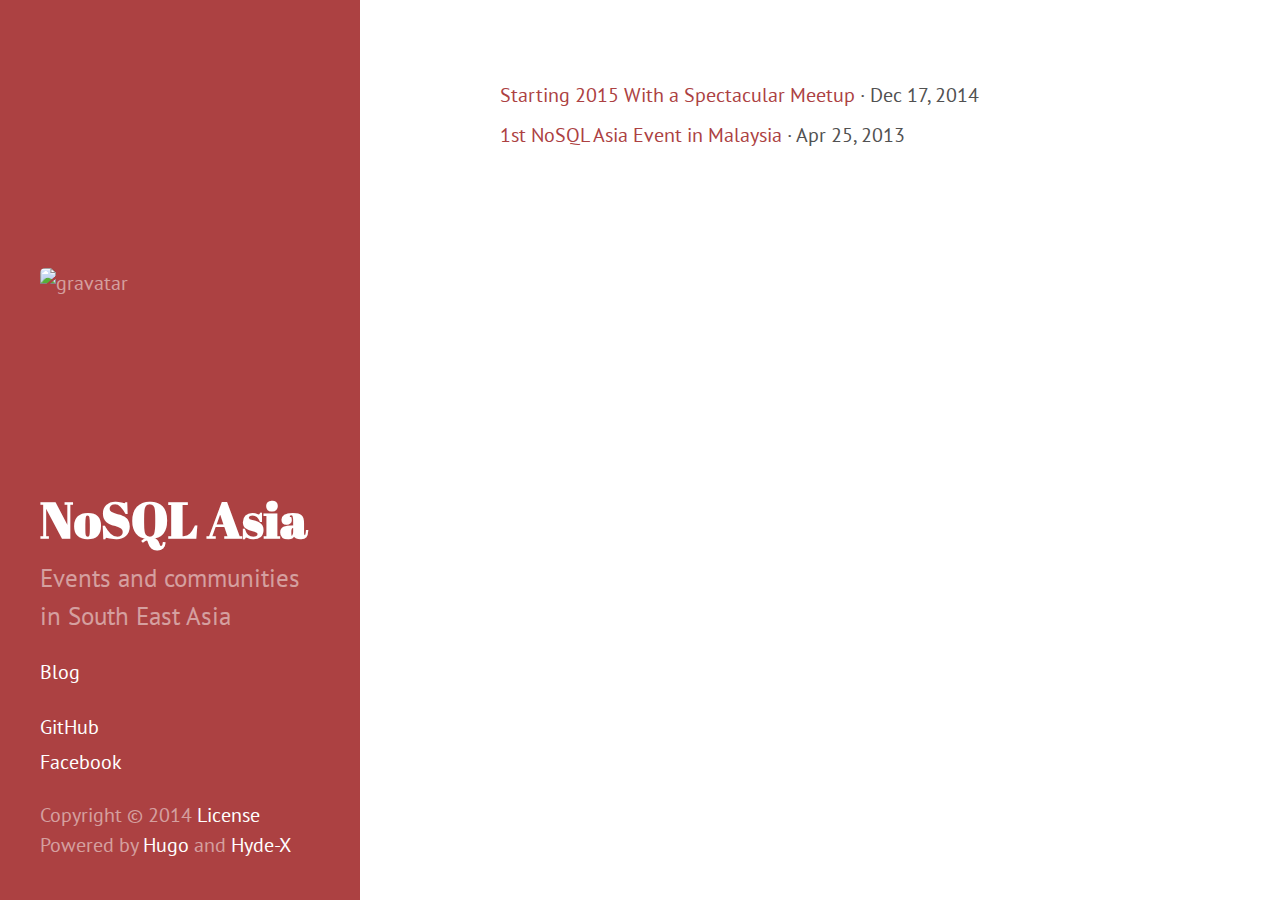
==== post/index.html @ 08c781bf "rebuilding site Fri Dec 19 13:31:16 MYT 2014" ====
<!DOCTYPE html>
<html xmlns="http://www.w3.org/1999/xhtml" xml:lang="en" lang="en-us">
<head>
  <link href="http://gmpg.org/xfn/11" rel="profile">
  <meta http-equiv="content-type" content="text/html; charset=utf-8">

  
  <meta name="viewport" content="width=device-width, initial-scale=1.0, maximum-scale=1">

  <title>Posts &middot; NoSQL Asia</title>

  
  <link rel="stylesheet" href="http://nosqlasia.github.io/css/poole.css">
  <link rel="stylesheet" href="http://nosqlasia.github.io/css/hyde.css">
  <link rel="stylesheet" href="http://nosqlasia.github.io/css/poole-overrides.css">
  <link rel="stylesheet" href="http://nosqlasia.github.io/css/hyde-overrides.css">
  <link rel="stylesheet" href="http://nosqlasia.github.io/css/hyde-x.css">
  <link rel="stylesheet" href="http://nosqlasia.github.io/css/highlight/sunburst.css">
  <link rel="stylesheet" href="http://fonts.googleapis.com/css?family=PT+Sans:400,400italic,700|Abril+Fatface">

  <link rel="stylesheet" href="http://nosqlasia.github.io/assets/css/custom.css">

  
  <link rel="apple-touch-icon-precomposed" sizes="144x144" href="/apple-touch-icon-144-precomposed.png">
  <link href="/favicon.png" rel="icon">

  
  <link href="http://nosqlasia.github.io/post/index.xml" rel="alternate" type="application/rss+xml" title="NoSQL Asia &middot; NoSQL Asia" />

  <meta name="description" content="Your default page description">
  <meta name="keywords" content="your,default,page,keywords">
  <link rel="author" href="http://plus.google.com/Your%20Google&#43;%20profile%20ID">
</head>
<body class="theme-base-08">
<div class="sidebar">
  <div class="container sidebar-sticky">
    <div class="sidebar-about">
      <img src="http://www.gravatar.com/avatar/d0e16a7a5865cc10d8d9d22874ab9a85?s=200" alt="gravatar">
      <h1>NoSQL Asia</h1>
      <p class="lead">Events and communities in South East Asia</p>
    </div>

    <ul class="sidebar-nav">
      <li class="sidebar-nav-item"><a href="http://nosqlasia.github.io/">Blog</a></li>
      
    </ul>

    <ul class="sidebar-nav">
      <li class="sidebar-nav-item"><a href="https://github.com/nosqlasia/">GitHub</a></li>
      
      
      <li class="sidebar-nav-item"><a href="https://www.facebook.com/groups/nosqlkl/">Facebook</a></li>
      
    </ul>

    <p>Copyright &copy; 2014 <a href="http://nosqlasia.github.io/license">License</a><br/>
       Powered by <a href="http://hugo.spf13.com">Hugo</a> and <a href="https://github.com/zyro/hyde-x">Hyde-X</a></p>
  </div>
</div>

<div class="content container">
  <ul class="posts">
  
    <li><a href="http://nosqlasia.github.io/blog/starting-2015-with-a-spectacular-meetup/">Starting 2015 With a Spectacular Meetup</a>
    </span>
    &middot; <time>Dec 17, 2014</time></li>
  
    <li><a href="http://nosqlasia.github.io/blog/1st-nosql-asia-event-in-malaysia/">1st NoSQL Asia Event in Malaysia</a>
    </span>
    &middot; <time>Apr 25, 2013</time></li>
  
  </ul>
</div>
<script src="http://nosqlasia.github.io/js/highlight.pack.js"></script>
<script>hljs.initHighlightingOnLoad();</script>

<script>
  var _gaq=[['_setAccount','Your Google Analytics tracking code'],['_trackPageview']];
  (function(d,t){var g=d.createElement(t),s=d.getElementsByTagName(t)[0];
  g.src=('https:'==location.protocol?'//ssl':'//www')+'.google-analytics.com/ga.js';
  s.parentNode.insertBefore(g,s)}(document,'script'));
</script>

</body>
</html>
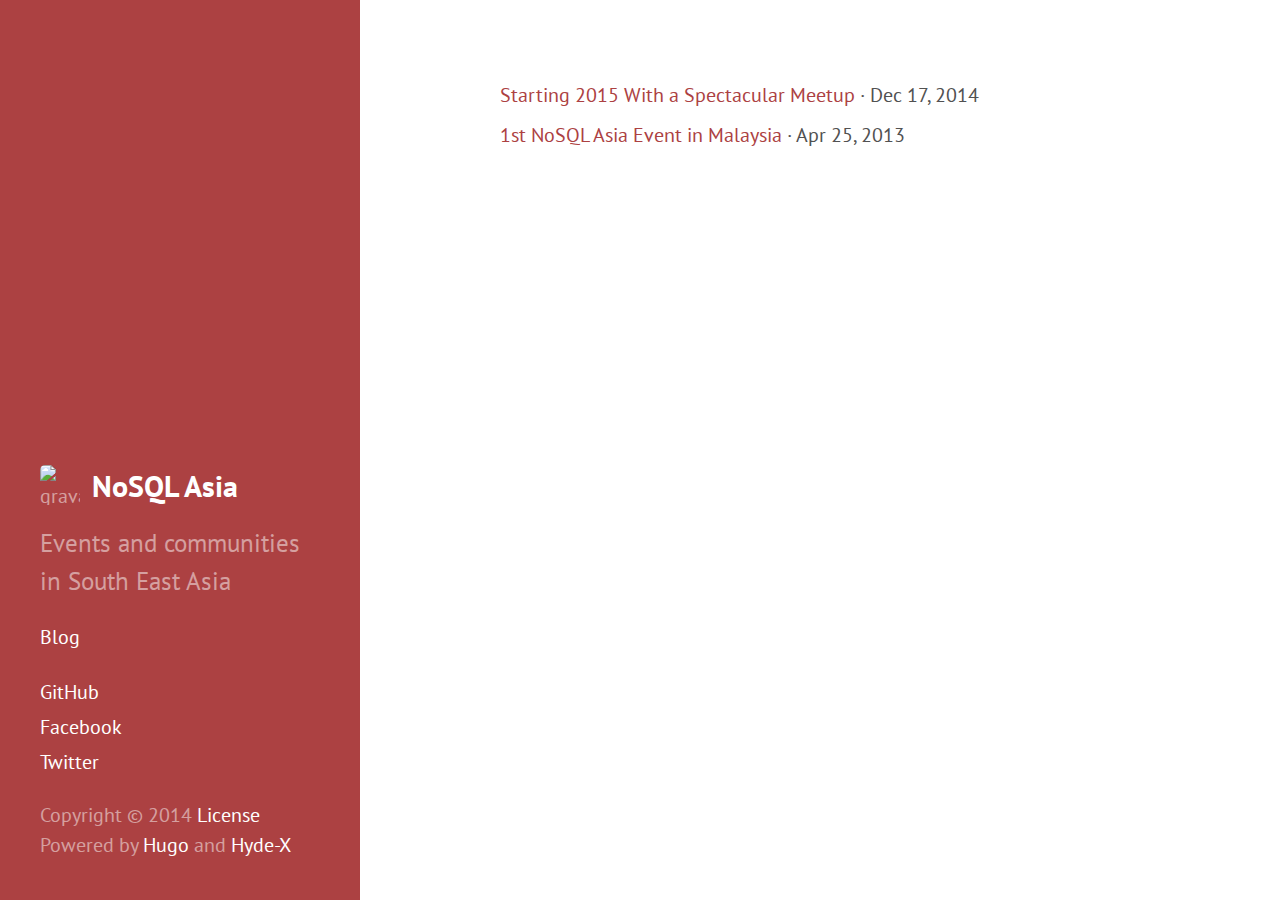
==== commit 6479548d: "rebuilding site Mon Dec 22 14:02:01 MYT 2014" ====
--- a/post/index.html
+++ b/post/index.html
@@ -25,7 +25,7 @@
   <link href="/favicon.png" rel="icon">
 
   
-  <link href="http://nosqlasia.github.io/post/index.xml" rel="alternate" type="application/rss+xml" title="NoSQL Asia &middot; NoSQL Asia" />
+  <link href="http://nosqlasia.github.io/post/index.xml/" rel="alternate" type="application/rss+xml" title="NoSQL Asia &middot; NoSQL Asia" />
 
   <meta name="description" content="Your default page description">
   <meta name="keywords" content="your,default,page,keywords">
@@ -50,7 +50,7 @@
       
       
       <li class="sidebar-nav-item"><a href="https://www.facebook.com/groups/nosqlkl/">Facebook</a></li>
-      
+      <li class="sidebar-nav-item"><a href="http://twitter.com/nosqlasia">Twitter</a></li>
     </ul>
 
     <p>Copyright &copy; 2014 <a href="http://nosqlasia.github.io/license">License</a><br/>
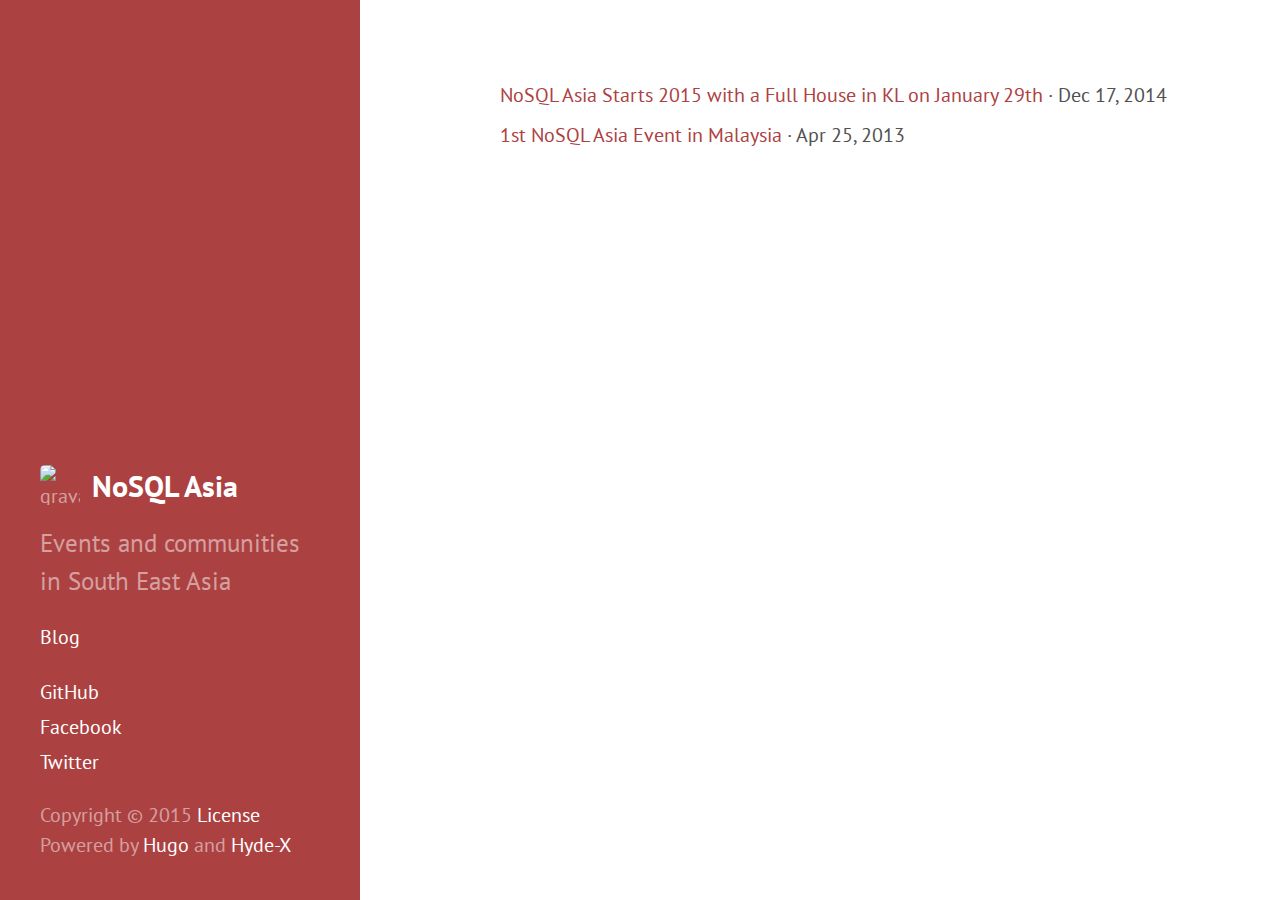
==== commit ffab7345: "Merge branch 'master' of github.com:nosqlasia/nosqlasia.github.io" ====
--- a/post/index.html
+++ b/post/index.html
@@ -53,7 +53,7 @@
       <li class="sidebar-nav-item"><a href="http://twitter.com/nosqlasia">Twitter</a></li>
     </ul>
 
-    <p>Copyright &copy; 2014 <a href="http://nosqlasia.github.io/license">License</a><br/>
+    <p>Copyright &copy; 2015 <a href="http://nosqlasia.github.io/license">License</a><br/>
        Powered by <a href="http://hugo.spf13.com">Hugo</a> and <a href="https://github.com/zyro/hyde-x">Hyde-X</a></p>
   </div>
 </div>
@@ -61,7 +61,7 @@
 <div class="content container">
   <ul class="posts">
   
-    <li><a href="http://nosqlasia.github.io/blog/starting-2015-with-a-spectacular-meetup/">Starting 2015 With a Spectacular Meetup</a>
+    <li><a href="http://nosqlasia.github.io/blog/nosql-asia-starts-2015-with-a-full-house-in-kl-on-january-29th/">NoSQL Asia Starts 2015 with a Full House in KL on January 29th</a>
     </span>
     &middot; <time>Dec 17, 2014</time></li>
   
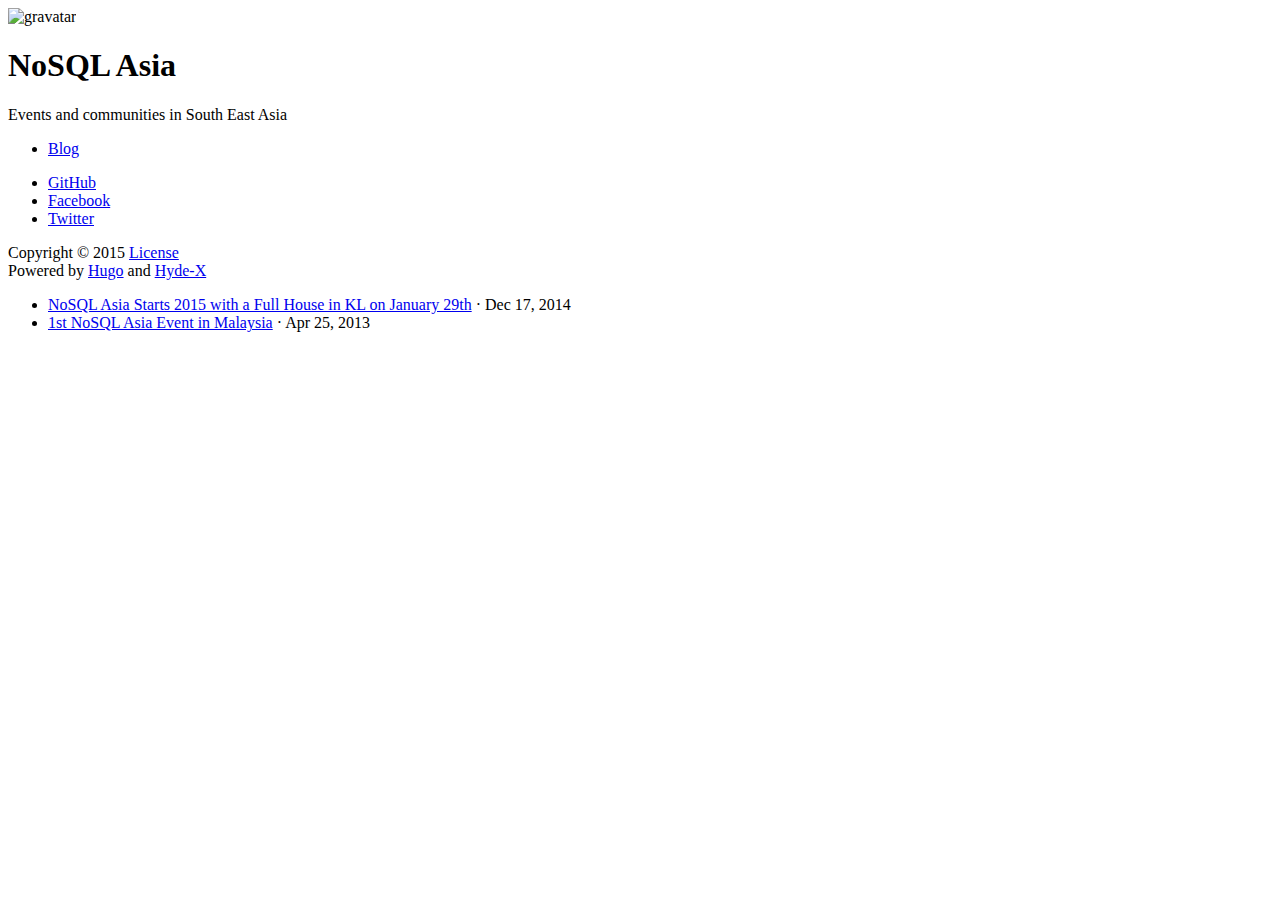
==== commit 0918c7bf: "committing work in progress" ====
--- a/post/index.html
+++ b/post/index.html
@@ -10,22 +10,22 @@
   <title>Posts &middot; NoSQL Asia</title>
 
   
-  <link rel="stylesheet" href="http://nosqlasia.github.io/css/poole.css">
-  <link rel="stylesheet" href="http://nosqlasia.github.io/css/hyde.css">
-  <link rel="stylesheet" href="http://nosqlasia.github.io/css/poole-overrides.css">
-  <link rel="stylesheet" href="http://nosqlasia.github.io/css/hyde-overrides.css">
-  <link rel="stylesheet" href="http://nosqlasia.github.io/css/hyde-x.css">
-  <link rel="stylesheet" href="http://nosqlasia.github.io/css/highlight/sunburst.css">
+  <link rel="stylesheet" href="http://localhost:1313/css/poole.css">
+  <link rel="stylesheet" href="http://localhost:1313/css/hyde.css">
+  <link rel="stylesheet" href="http://localhost:1313/css/poole-overrides.css">
+  <link rel="stylesheet" href="http://localhost:1313/css/hyde-overrides.css">
+  <link rel="stylesheet" href="http://localhost:1313/css/hyde-x.css">
+  <link rel="stylesheet" href="http://localhost:1313/css/highlight/sunburst.css">
   <link rel="stylesheet" href="http://fonts.googleapis.com/css?family=PT+Sans:400,400italic,700|Abril+Fatface">
 
-  <link rel="stylesheet" href="http://nosqlasia.github.io/assets/css/custom.css">
+  <link rel="stylesheet" href="http://localhost:1313/assets/css/custom.css">
 
   
   <link rel="apple-touch-icon-precomposed" sizes="144x144" href="/apple-touch-icon-144-precomposed.png">
   <link href="/favicon.png" rel="icon">
 
   
-  <link href="http://nosqlasia.github.io/post/index.xml/" rel="alternate" type="application/rss+xml" title="NoSQL Asia &middot; NoSQL Asia" />
+  <link href="http://localhost:1313/post/index.xml/" rel="alternate" type="application/rss+xml" title="NoSQL Asia &middot; NoSQL Asia" />
 
   <meta name="description" content="Your default page description">
   <meta name="keywords" content="your,default,page,keywords">
@@ -41,7 +41,7 @@
     </div>
 
     <ul class="sidebar-nav">
-      <li class="sidebar-nav-item"><a href="http://nosqlasia.github.io/">Blog</a></li>
+      <li class="sidebar-nav-item"><a href="http://localhost:1313/">Blog</a></li>
       
     </ul>
 
@@ -53,7 +53,7 @@
       <li class="sidebar-nav-item"><a href="http://twitter.com/nosqlasia">Twitter</a></li>
     </ul>
 
-    <p>Copyright &copy; 2015 <a href="http://nosqlasia.github.io/license">License</a><br/>
+    <p>Copyright &copy; 2015 <a href="http://localhost:1313/license">License</a><br/>
        Powered by <a href="http://hugo.spf13.com">Hugo</a> and <a href="https://github.com/zyro/hyde-x">Hyde-X</a></p>
   </div>
 </div>
@@ -61,17 +61,17 @@
 <div class="content container">
   <ul class="posts">
   
-    <li><a href="http://nosqlasia.github.io/blog/nosql-asia-starts-2015-with-a-full-house-in-kl-on-january-29th/">NoSQL Asia Starts 2015 with a Full House in KL on January 29th</a>
+    <li><a href="http://localhost:1313/blog/nosql-asia-starts-2015-with-a-full-house-in-kl-on-january-29th/">NoSQL Asia Starts 2015 with a Full House in KL on January 29th</a>
     </span>
     &middot; <time>Dec 17, 2014</time></li>
   
-    <li><a href="http://nosqlasia.github.io/blog/1st-nosql-asia-event-in-malaysia/">1st NoSQL Asia Event in Malaysia</a>
+    <li><a href="http://localhost:1313/blog/1st-nosql-asia-event-in-malaysia/">1st NoSQL Asia Event in Malaysia</a>
     </span>
     &middot; <time>Apr 25, 2013</time></li>
   
   </ul>
 </div>
-<script src="http://nosqlasia.github.io/js/highlight.pack.js"></script>
+<script src="http://localhost:1313/js/highlight.pack.js"></script>
 <script>hljs.initHighlightingOnLoad();</script>
 
 <script>
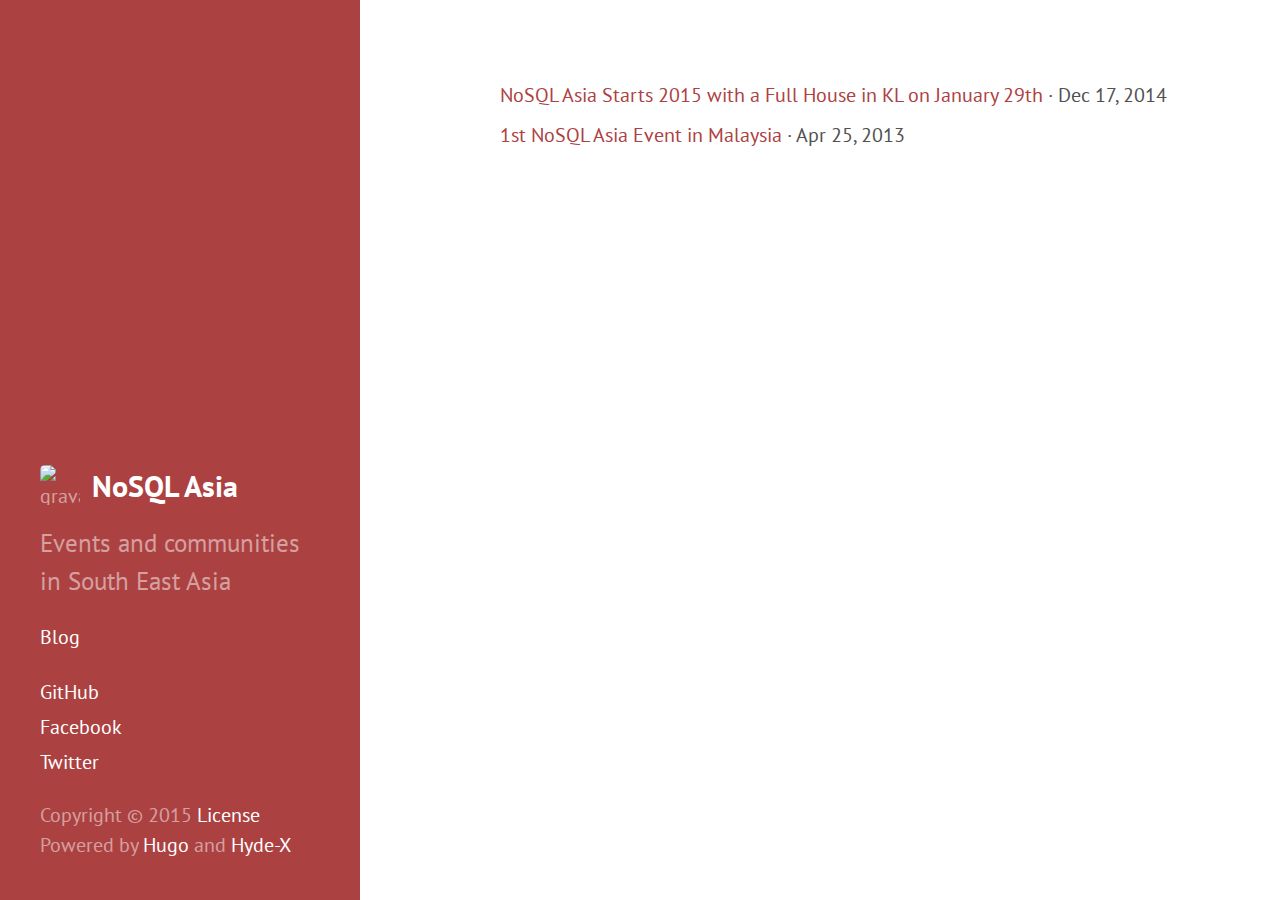
==== commit 515ab937: "rebuilding site Wed Jan 21 13:52:11 MYT 2015" ====
--- a/post/index.html
+++ b/post/index.html
@@ -10,22 +10,22 @@
   <title>Posts &middot; NoSQL Asia</title>
 
   
-  <link rel="stylesheet" href="http://localhost:1313/css/poole.css">
-  <link rel="stylesheet" href="http://localhost:1313/css/hyde.css">
-  <link rel="stylesheet" href="http://localhost:1313/css/poole-overrides.css">
-  <link rel="stylesheet" href="http://localhost:1313/css/hyde-overrides.css">
-  <link rel="stylesheet" href="http://localhost:1313/css/hyde-x.css">
-  <link rel="stylesheet" href="http://localhost:1313/css/highlight/sunburst.css">
+  <link rel="stylesheet" href="http://nosqlasia.github.io/css/poole.css">
+  <link rel="stylesheet" href="http://nosqlasia.github.io/css/hyde.css">
+  <link rel="stylesheet" href="http://nosqlasia.github.io/css/poole-overrides.css">
+  <link rel="stylesheet" href="http://nosqlasia.github.io/css/hyde-overrides.css">
+  <link rel="stylesheet" href="http://nosqlasia.github.io/css/hyde-x.css">
+  <link rel="stylesheet" href="http://nosqlasia.github.io/css/highlight/sunburst.css">
   <link rel="stylesheet" href="http://fonts.googleapis.com/css?family=PT+Sans:400,400italic,700|Abril+Fatface">
 
-  <link rel="stylesheet" href="http://localhost:1313/assets/css/custom.css">
+  <link rel="stylesheet" href="http://nosqlasia.github.io/assets/css/custom.css">
 
   
   <link rel="apple-touch-icon-precomposed" sizes="144x144" href="/apple-touch-icon-144-precomposed.png">
   <link href="/favicon.png" rel="icon">
 
   
-  <link href="http://localhost:1313/post/index.xml/" rel="alternate" type="application/rss+xml" title="NoSQL Asia &middot; NoSQL Asia" />
+  <link href="http://nosqlasia.github.io/post/index.xml/" rel="alternate" type="application/rss+xml" title="NoSQL Asia &middot; NoSQL Asia" />
 
   <meta name="description" content="Your default page description">
   <meta name="keywords" content="your,default,page,keywords">
@@ -41,7 +41,7 @@
     </div>
 
     <ul class="sidebar-nav">
-      <li class="sidebar-nav-item"><a href="http://localhost:1313/">Blog</a></li>
+      <li class="sidebar-nav-item"><a href="http://nosqlasia.github.io/">Blog</a></li>
       
     </ul>
 
@@ -53,7 +53,7 @@
       <li class="sidebar-nav-item"><a href="http://twitter.com/nosqlasia">Twitter</a></li>
     </ul>
 
-    <p>Copyright &copy; 2015 <a href="http://localhost:1313/license">License</a><br/>
+    <p>Copyright &copy; 2015 <a href="http://nosqlasia.github.io/license">License</a><br/>
        Powered by <a href="http://hugo.spf13.com">Hugo</a> and <a href="https://github.com/zyro/hyde-x">Hyde-X</a></p>
   </div>
 </div>
@@ -61,17 +61,17 @@
 <div class="content container">
   <ul class="posts">
   
-    <li><a href="http://localhost:1313/blog/nosql-asia-starts-2015-with-a-full-house-in-kl-on-january-29th/">NoSQL Asia Starts 2015 with a Full House in KL on January 29th</a>
+    <li><a href="http://nosqlasia.github.io/blog/nosql-asia-starts-2015-with-a-full-house-in-kl-on-january-29th/">NoSQL Asia Starts 2015 with a Full House in KL on January 29th</a>
     </span>
     &middot; <time>Dec 17, 2014</time></li>
   
-    <li><a href="http://localhost:1313/blog/1st-nosql-asia-event-in-malaysia/">1st NoSQL Asia Event in Malaysia</a>
+    <li><a href="http://nosqlasia.github.io/blog/1st-nosql-asia-event-in-malaysia/">1st NoSQL Asia Event in Malaysia</a>
     </span>
     &middot; <time>Apr 25, 2013</time></li>
   
   </ul>
 </div>
-<script src="http://localhost:1313/js/highlight.pack.js"></script>
+<script src="http://nosqlasia.github.io/js/highlight.pack.js"></script>
 <script>hljs.initHighlightingOnLoad();</script>
 
 <script>
